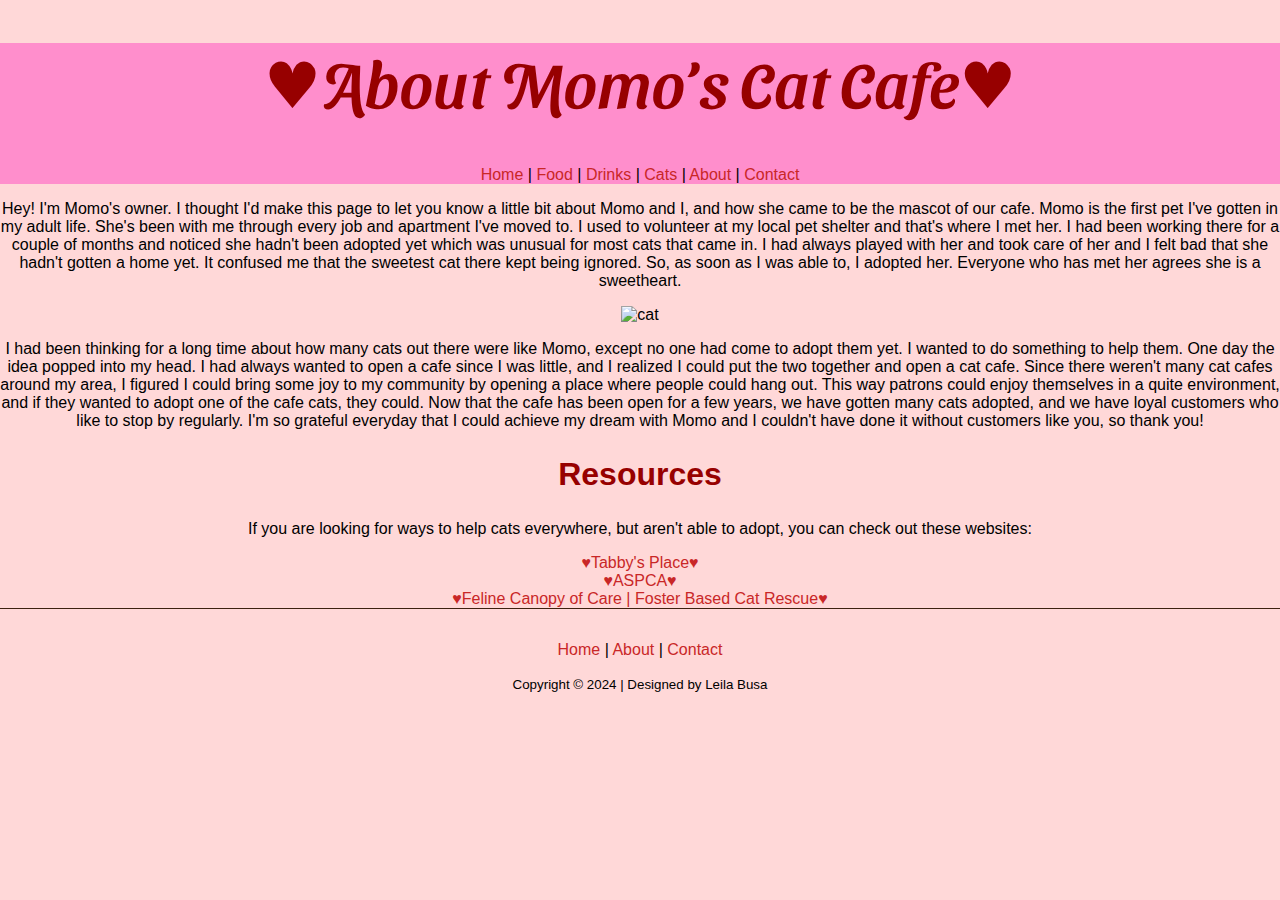
==== aboutus.html @ a05a0fc0 "upload catcafe folder" ====
<!DOCTYPE html>
<html>
<head>
<meta charset="utf-8">
<title>About</title>
<link rel="preconnect" href="https://fonts.googleapis.com">
<link rel="preconnect" href="https://fonts.gstatic.com" crossorigin>
<link href="https://fonts.googleapis.com/css2?family=Sansita+Swashed:wght@300..900&display=swap" rel="stylesheet">
<link rel="stylesheet"
href="cafestyle.css">
</head>

<body>

<header>
	<h1>&#9829;About Momo&rsquo;s Cat Cafe&#9829;</h1>
	
	<nav>
	  <p> <a href="catcafe.html">Home</a> | <a href="food.html">Food</a> | <a href="drinks.html">Drinks</a> | <a href="cats.html">Cats</a> | <a href="aboutus.html">About</a> | <a href="contactus.html">Contact</a> </p>
	</nav>
	</header>

<p>Hey! I'm Momo's owner. I thought I'd make this page to let you know a little bit about Momo and I, and how she came to be the mascot of our cafe.
	Momo is the first pet I've gotten in my adult life. She's been with me through every job and apartment I've moved to. I used to volunteer at my local pet shelter
	and that's where I met her. I had been working there for a couple of months and noticed she hadn't been adopted yet which was unusual for most cats that came in.
	I had always played with her and took care of her and I felt bad that she hadn't gotten a home yet. It confused me that the sweetest cat there kept being ignored.
	So, as soon as I was able to, I adopted her. Everyone who has met her agrees she is a sweetheart.</p>
	<img src="images/realfrontmomo.jpg" alt="cat" width="250">
<p>I had been thinking for a long time about how many cats out there were like Momo, except no one had come to adopt them yet. I wanted to do something to help them.
	One day the idea popped into my head. I had always wanted to open a cafe since I was little, and I realized I could put the two together and open a cat cafe. Since
	 there weren't many cat cafes around my area, I figured I could bring some joy to my community by opening a place where people could hang out. This
	 way patrons could enjoy themselves in a quite environment, and if they wanted to adopt one of the cafe cats, they could.
	Now that the cafe has been open for a few years, we have gotten many cats adopted, and we have loyal customers who like to stop by regularly. I'm so grateful everyday that I could achieve my dream with Momo and 
I couldn't have done it without customers like you, so thank you!</p>

<h2>Resources</h2>

<p>If you are looking for ways to help cats everywhere, but aren't able to adopt, you can check out these websites:</p>

<ul>
	<li><a href="https://www.tabbysplace.org/" target="_blank">&#9829;Tabby's Place&#9829;</a></li>
	<li><a href="https://www.aspca.org/adopt-pet/adoptable-cats-your-local-shelter" target="_blank">&#9829;ASPCA&#9829;</a></li>
	<li><a href="https://www.fcocinc.org/" target="_blank">&#9829;Feline Canopy of Care | Foster Based Cat Rescue&#9829;</a></li>
</ul>

<footer>
	<nav>
	  <p> <a href="catcafe.html">Home</a> | <a href="aboutus.html">About</a> | <a href="contactus.html">Contact</a> </p>
	  <p><small>Copyright &copy; 2024 | Designed by Leila Busa</small></p>
	</nav>
  </footer>

</body>
</html>
---- cafestyle.css ----
body {
      margin: 0 0;
      font-family: sans-serif;
      text-align: center;
      background: #ffd8d8 no-repeat center 100px fixed;
      font-weight: 400;
      }
      header {
        background-color: #ff8ecc;
        text-align: center;
      }
      h1, .sansita-swashed-titletext {
        color: #970000;
        font-size: 4em;
        text-align: center;
        font-family: "Sansita Swashed", system-ui;
          font-optical-sizing: auto;
          font-weight: 500;
          font-style: normal;
        }
        h2 {
        color: #970000;
        font-size: 2em;
        text-align: center;
        }
    a {
      text-decoration: none;
    }
    a:link {
      color: rgb(201, 39, 39);
    }
    a:visited {
      color: #7d0400f7;
    }
    a:focus, a:hover {
      color: #eb1717;
      background-color: #fff0f9;
    }
    a:active {
      color: #eb1717;
      background-color: #fff0f9;
    }
    table, td, th {
      background-color: #fc4653;
    }
    strong {
      font-style: italic;
    }
    ul {
      list-style-type: none;
      margin: 0;
      padding: 0;
    }
    .price {
      font-family: Georgia, serif;
      font-style: italic;
    }
    footer {
      border-top: 1px solid #371b09f7;
      text-align: center;
      padding-top: 1em;
      background-color: #ffd8d8;
    }
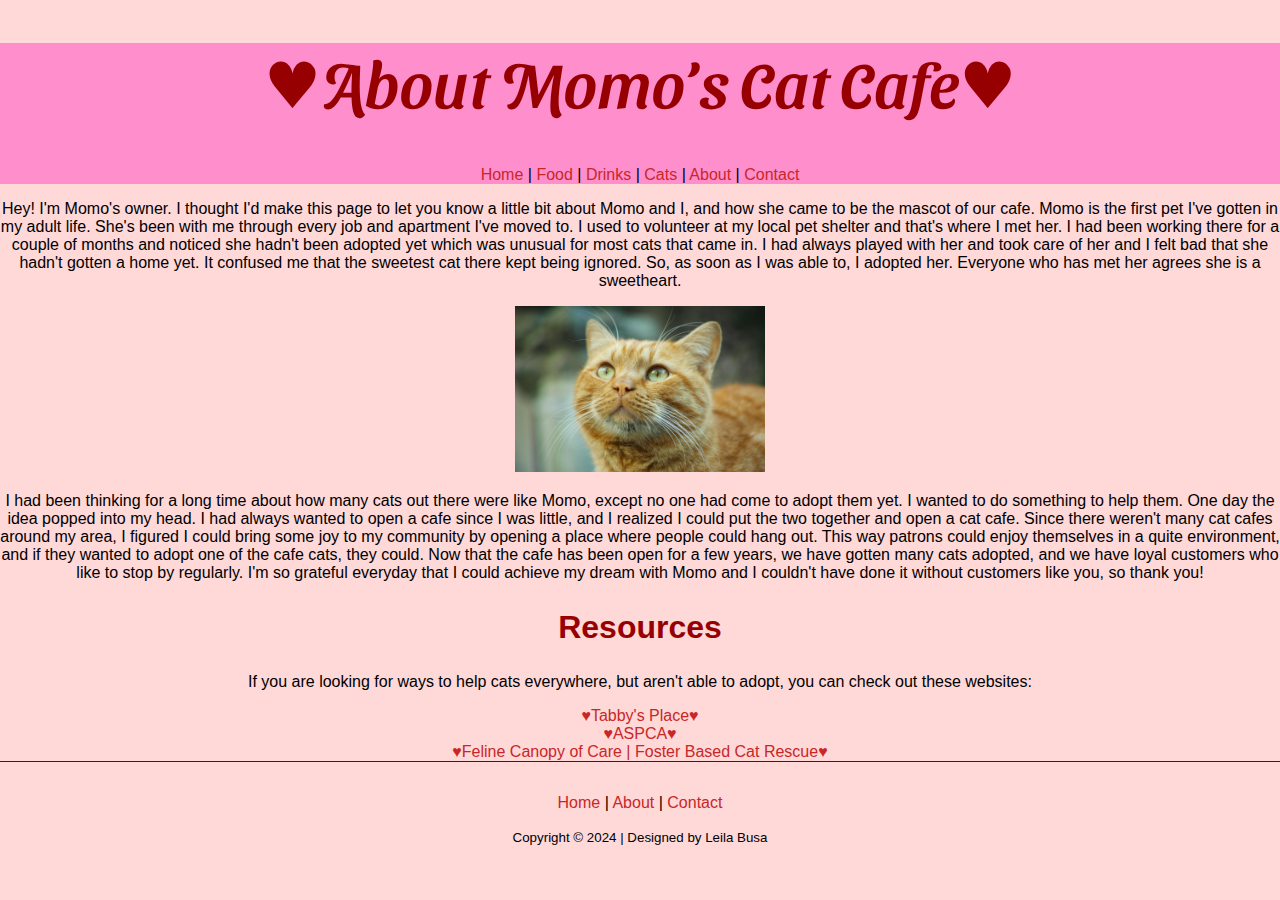
==== commit 6a494f54: "catcafe update" ====
--- a/aboutus.html
+++ b/aboutus.html
@@ -16,7 +16,7 @@
 	<h1>&#9829;About Momo&rsquo;s Cat Cafe&#9829;</h1>
 	
 	<nav>
-	  <p> <a href="catcafe.html">Home</a> | <a href="food.html">Food</a> | <a href="drinks.html">Drinks</a> | <a href="cats.html">Cats</a> | <a href="aboutus.html">About</a> | <a href="contactus.html">Contact</a> </p>
+	  <p> <a href="index.html">Home</a> | <a href="food.html">Food</a> | <a href="drinks.html">Drinks</a> | <a href="cats.html">Cats</a> | <a href="aboutus.html">About</a> | <a href="contactus.html">Contact</a> </p>
 	</nav>
 	</header>
 
@@ -45,7 +45,7 @@
 
 <footer>
 	<nav>
-	  <p> <a href="catcafe.html">Home</a> | <a href="aboutus.html">About</a> | <a href="contactus.html">Contact</a> </p>
+	  <p> <a href="index.html">Home</a> | <a href="aboutus.html">About</a> | <a href="contactus.html">Contact</a> </p>
 	  <p><small>Copyright &copy; 2024 | Designed by Leila Busa</small></p>
 	</nav>
   </footer>
